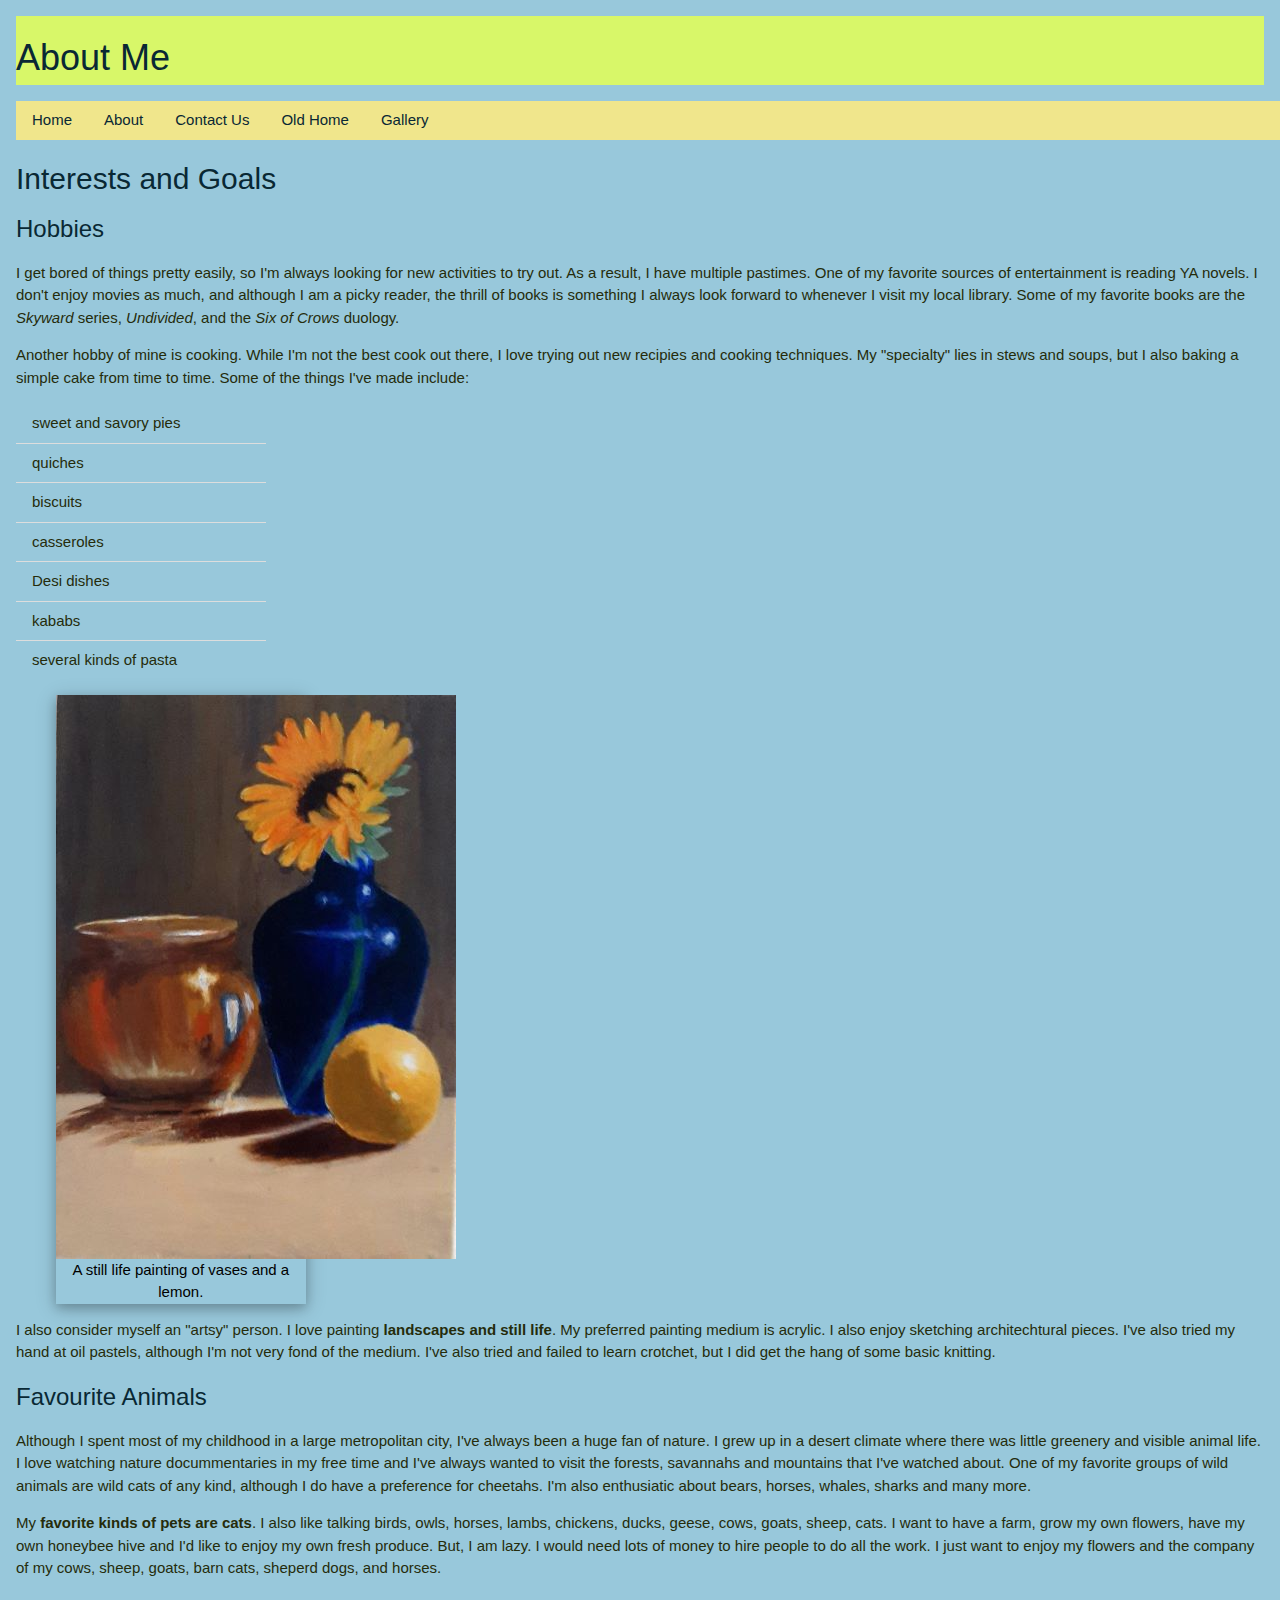
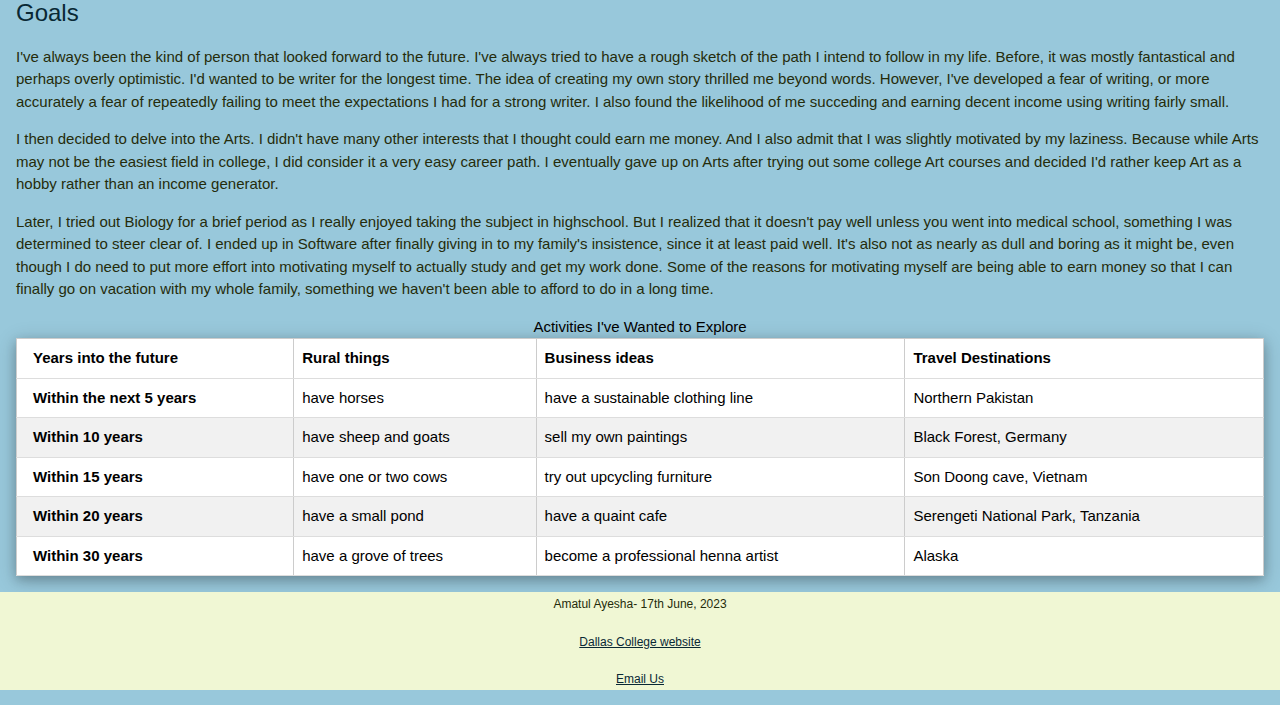
==== index.html @ 3aaa8612 "create old versions of file" ====
<!DOCTYPE html>
<html lang="en">

<head>
    <meta charset="UTF-8">
    <meta name="viewport" content="width=device-width, initial-scale=1.0">
    <link rel="stylesheet" href="css/style.css">
    <link rel="stylesheet" href="https://www.w3schools.com/w3css/4/w3.css">
    <title>About Me</title>
    <link rel="apple-touch-icon" sizes="57x57" href="images/favicon/apple-icon-57x57.png">
<link rel="apple-touch-icon" sizes="60x60" href="images/favicon/apple-icon-60x60.png">
<link rel="apple-touch-icon" sizes="72x72" href="images/favicon/apple-icon-72x72.png">
<link rel="apple-touch-icon" sizes="76x76" href="images/favicon/apple-icon-76x76.png">
<link rel="apple-touch-icon" sizes="114x114" href="images/favion/apple-icon-114x114.png">
<link rel="apple-touch-icon" sizes="120x120" href="images/favicon/apple-icon-120x120.png">
<link rel="apple-touch-icon" sizes="144x144" href="iamges/favicon/apple-icon-144x144.png">
<link rel="apple-touch-icon" sizes="152x152" href="images/favicon/apple-icon-152x152.png">
<link rel="apple-touch-icon" sizes="180x180" href="images/favicon/apple-icon-180x180.png">
<link rel="icon" type="image/png" sizes="192x192"  href="images/favicon/android-icon-192x192.png">
<link rel="icon" type="image/png" sizes="32x32" href="images/favicon/favicon-32x32.png">
<link rel="icon" type="image/png" sizes="96x96" href="images/favicon/favicon-96x96.png">
<link rel="icon" type="image/png" sizes="16x16" href="images/favicon/favicon-16x16.png">
<link rel="manifest" href="images/favicon/manifest.json">
<meta name="msapplication-TileColor" content="#ffffff">
<meta name="msapplication-TileImage" content="images/favicon/ms-icon-144x144.png">
<meta name="theme-color" content="#ffffff">
</head>

<body>
    <header class="w3-margin">
        <h1>About Me</h1>
    </header>
    <nav class="w3-margin w3-bar w3-khaki">
        <a href="index.html" class="w3-bar-item w3-button">Home</a> 
        <a href="blog.html" class="w3-bar-item w3-button">About</a>
        <a href="contact-us.html" class="w3-bar-item w3-button">Contact Us</a>
        <a href="otherhome.html" class="w3-bar-item w3-button">Old Home</a> 
        <a href="gallery.html"class="w3-bar-item w3-button">Gallery</a> 
        

    </nav>
    <main class="w3-margin">
        <h2>Interests and Goals</h2>
        <article>
            <h3>Hobbies</h3>
            <p>I get bored of things pretty easily, so I'm always looking for new activities to try out. As a result, I
                have multiple pastimes. One of my favorite sources of entertainment is reading YA novels. I don't enjoy
                movies as much, and although I am a picky reader, the thrill of books is something I always look forward
                to whenever I visit my local library. Some of my favorite books are the <em>Skyward</em> series,
                <em>Undivided</em>, and the <em>Six of Crows</em> duology.
            </p>
            <p>Another hobby of mine is cooking. While I'm not the best cook out there, I love trying out new recipies
                and cooking techniques. My "specialty" lies in stews and soups, but I also baking a simple cake from
                time to time. Some of the things I've made include:
            </p>
            <ul class="w3-ul" style="width:20%">
                <li>sweet and savory pies</li>
                <li>quiches</li>
                <li>biscuits</li>
                <li>casseroles</li>
                <li>Desi dishes</li>
                <li>kababs </li>
                <li>several kinds of pasta</li>
            </ul>

            <figure class="w3-card-4" style="width:20%">
            <img src="images/my-still-life-painting.jpg" alt="This is a picture of one of my earliest still life paintings.">
            <figcaption class="w3-container w3-center"> A still life painting of vases and a lemon.
            </figcaption>
            </figure>

            <p>I also consider myself an "artsy" person. I love painting <strong>landscapes and still life</strong>. My
                preferred painting medium is acrylic. I also enjoy sketching architechtural pieces. I've also tried my
                hand at oil pastels, although I'm not very fond of the medium. I've also tried and failed to learn
                crotchet, but I did get the hang of some basic knitting. </p>
        </article>
        <article>
            <h3>Favourite Animals</h3>
            <p>Although I spent most of my childhood in a large metropolitan city, I've always been a huge fan of
                nature. I grew up in a desert climate where there was little greenery and visible animal life. I love
                watching nature docummentaries in my free time and I've always wanted to visit the forests, savannahs
                and mountains that I've watched about. One of my favorite groups of wild animals are wild cats of any
                kind, although I do have a preference for cheetahs. I'm also enthusiatic about bears, horses, whales,
                sharks and many more.
            </p>
            <p>My <strong>favorite kinds of pets are cats</strong>. I also like talking birds, owls, horses, lambs,
                chickens, ducks, geese, cows, goats, sheep, cats. I want to have a farm, grow my own flowers, have my
                own honeybee hive and I'd like to enjoy my own fresh produce. But, I am lazy. I would need lots of money
                to hire people to do all the work. I just want to enjoy my flowers and the company of my cows, sheep,
                goats, barn cats, sheperd dogs, and horses. </p>
        </article>
        <article>
            <h3>Goals</h3>
            <p>I've always been the kind of person that looked forward to the future. I've always tried to have a rough
                sketch of the path I intend to follow in my life. Before, it was mostly fantastical and perhaps overly
                optimistic. I'd wanted to be writer for the longest time. The idea of creating my own story thrilled me
                beyond words. However, I've developed a fear of writing, or more accurately a fear of repeatedly failing
                to meet the expectations I had for a strong writer. I also found the likelihood of me succeding and
                earning decent income using writing fairly small. </p>
            <p>I then decided to delve into the Arts. I didn't have many other interests that I thought could earn me
                money. And I also admit that I was slightly motivated by my laziness. Because while Arts may not be the
                easiest field in college, I did consider it a very easy career path. I eventually gave up on Arts after
                trying out some college Art courses and decided I'd rather keep Art as a hobby rather than an income
                generator. </p>
            <p>Later, I tried out Biology for a brief period as I really enjoyed taking the subject in highschool. But I
                realized that it doesn't pay well unless you went into medical school, something I was determined to
                steer clear of. I ended up in Software after finally giving in to my family's insistence, since it at
                least paid well. It's also not as nearly as dull and boring as it might be, even though I do need to put
                more effort into motivating myself to actually study and get my work done. Some of the reasons for
                motivating myself are being able to earn money so that I can finally go on vacation with my whole
                family, something we haven't been able to afford to do in a long time.</p>
        </article>
        
        <table class="w3-table-all w3-card-4" border="1" cellpadding="2">
            <caption>Activities I've Wanted to Explore</caption>
            <thead>
                <tr>
                    <th>Years into the future</th>
                    <th scope="col" abbr="Column 1" id="col1">Rural things</th>
                    <th scope="col" abbr="Column 2" id="col2">Business ideas</th>
                    <th scope="col" abbr="Column 3" id="col3">Travel Destinations</th>
                </tr>
            </thead>
            <tbody>
                <tr>
                    <th scope="row">Within the next 5 years</th>
                    <td headers="col1">have horses</td>
                    <td headers="col2">have a sustainable clothing line</td>
                    <td headers="col3">Northern Pakistan</td>
                </tr>
                <tr>
                    <th scope="row">Within 10 years</th>
                    <td headers="col1">have sheep and goats</td>
                    <td headers="col2">sell my own paintings</td>
                    <td headers="col3">Black Forest, Germany</td>
                </tr>
                <tr>
                    <th scope="row">Within 15 years</th>
                    <td headers="col1">have one or two cows</td>
                    <td headers="col2">try out upcycling furniture</td>
                    <td headers="col3">Son Doong cave, Vietnam</td>
                </tr>
                <tr>
                    <th scope="row">Within 20 years</th>
                    <td headers="col1">have a small pond</td>
                    <td headers="col2">have a quaint cafe</td>
                    <td headers="col3">Serengeti National Park, Tanzania</td>
                </tr>
                <tr>
                    <th scope="row">Within 30 years</th>
                    <td headers="col1">have a grove of trees</td>
                    <td headers="col2">become a professional henna artist</td>
                    <td headers="col3">Alaska</td>
                </tr>
            </tbody>
        </table>
    </main>
    <footer>
        <p><small> Amatul Ayesha- 17th June, 2023 </small></p>
        <p><small><a href="https://www.dallascollege.edu/pages/default.aspx"> Dallas College website</a></small></p>
        <p><small><a href="mailto:aboutmurphy@gmail.com"> Email Us </a></small></p>
    </footer>
</body>

</html>
---- css/style.css ----
header {
    background-color: #D8F769;
    padding-top: 5px;
    
}


nav {
    background-color: #F0F7D4;
}



body {
    background-color: #98c8db;

}



footer {
    background-color: #F0F7D4;
    text-align: center
}


p {
    color: #252c0b;
    font-family: Helvetica, Arial sans-serif;
    font-weight: 400;

}

ul {
    color: #252c0b;
    font-family: Helvetica, Arial sans-serif;
    font-weight: 400;

}
h1,
h2,
h3,
h4,
h5,
h6 {
    color: #092834;
    font-family: Georgia, 'Times New Roman', Times, serif;
    font-weight: 700;
}

a:link {
    color: #092834;
}

/* unvisited link */
a:visited {
    color: #1D86AF;
}

/* visited link */
a:hover {
    color: #66B032;

}

/* mouse over link */
a:active {
    color: #B4E1F3;

}

/* selected link */


.italicwords {
    color: #D8F769;
}
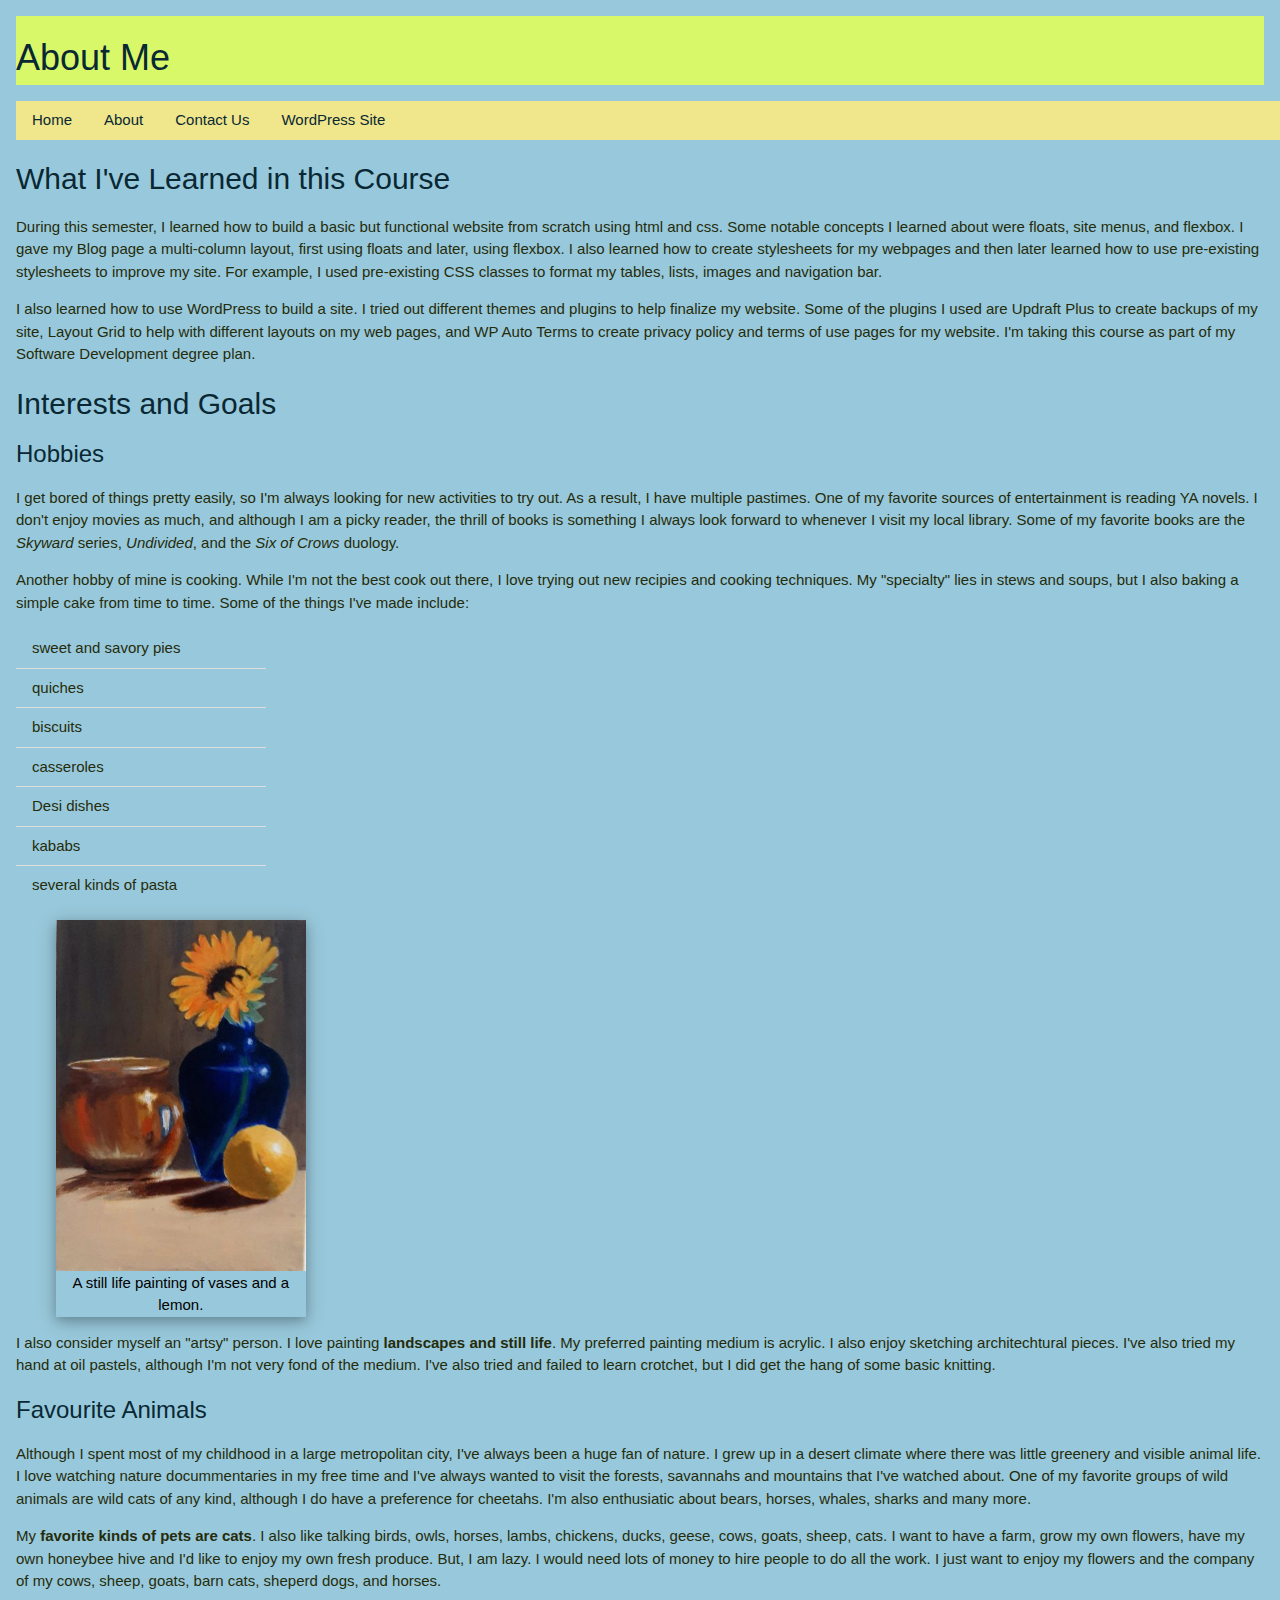
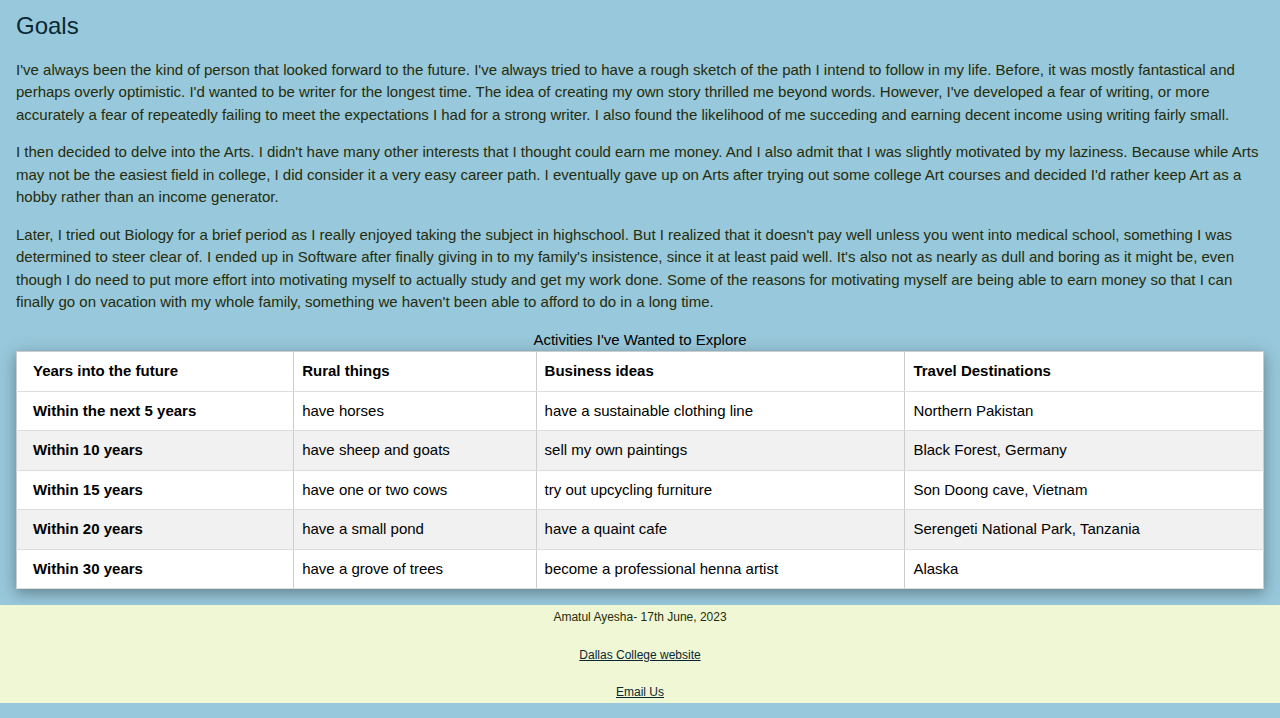
==== commit 9cb33730: "deleted Code.png and input-out.png because they weren't used in the code. And fixed a typo in index." ====
--- a/index.html
+++ b/index.html
@@ -8,22 +8,22 @@
     <link rel="stylesheet" href="https://www.w3schools.com/w3css/4/w3.css">
     <title>About Me</title>
     <link rel="apple-touch-icon" sizes="57x57" href="images/favicon/apple-icon-57x57.png">
-<link rel="apple-touch-icon" sizes="60x60" href="images/favicon/apple-icon-60x60.png">
-<link rel="apple-touch-icon" sizes="72x72" href="images/favicon/apple-icon-72x72.png">
-<link rel="apple-touch-icon" sizes="76x76" href="images/favicon/apple-icon-76x76.png">
-<link rel="apple-touch-icon" sizes="114x114" href="images/favion/apple-icon-114x114.png">
-<link rel="apple-touch-icon" sizes="120x120" href="images/favicon/apple-icon-120x120.png">
-<link rel="apple-touch-icon" sizes="144x144" href="iamges/favicon/apple-icon-144x144.png">
-<link rel="apple-touch-icon" sizes="152x152" href="images/favicon/apple-icon-152x152.png">
-<link rel="apple-touch-icon" sizes="180x180" href="images/favicon/apple-icon-180x180.png">
-<link rel="icon" type="image/png" sizes="192x192"  href="images/favicon/android-icon-192x192.png">
-<link rel="icon" type="image/png" sizes="32x32" href="images/favicon/favicon-32x32.png">
-<link rel="icon" type="image/png" sizes="96x96" href="images/favicon/favicon-96x96.png">
-<link rel="icon" type="image/png" sizes="16x16" href="images/favicon/favicon-16x16.png">
-<link rel="manifest" href="images/favicon/manifest.json">
-<meta name="msapplication-TileColor" content="#ffffff">
-<meta name="msapplication-TileImage" content="images/favicon/ms-icon-144x144.png">
-<meta name="theme-color" content="#ffffff">
+    <link rel="apple-touch-icon" sizes="60x60" href="images/favicon/apple-icon-60x60.png">
+    <link rel="apple-touch-icon" sizes="72x72" href="images/favicon/apple-icon-72x72.png">
+    <link rel="apple-touch-icon" sizes="76x76" href="images/favicon/apple-icon-76x76.png">
+    <link rel="apple-touch-icon" sizes="114x114" href="images/favicon/apple-icon-114x114.png">
+    <link rel="apple-touch-icon" sizes="120x120" href="images/favicon/apple-icon-120x120.png">
+    <link rel="apple-touch-icon" sizes="144x144" href="iamges/favicon/apple-icon-144x144.png">
+    <link rel="apple-touch-icon" sizes="152x152" href="images/favicon/apple-icon-152x152.png">
+    <link rel="apple-touch-icon" sizes="180x180" href="images/favicon/apple-icon-180x180.png">
+    <link rel="icon" type="image/png" sizes="192x192" href="images/favicon/android-icon-192x192.png">
+    <link rel="icon" type="image/png" sizes="32x32" href="images/favicon/favicon-32x32.png">
+    <link rel="icon" type="image/png" sizes="96x96" href="images/favicon/favicon-96x96.png">
+    <link rel="icon" type="image/png" sizes="16x16" href="images/favicon/favicon-16x16.png">
+    <link rel="manifest" href="images/favicon/manifest.json">
+    <meta name="msapplication-TileColor" content="#ffffff">
+    <meta name="msapplication-TileImage" content="images/favicon/ms-icon-144x144.png">
+    <meta name="theme-color" content="#ffffff">
 </head>
 
 <body>
@@ -31,25 +31,45 @@
         <h1>About Me</h1>
     </header>
     <nav class="w3-margin w3-bar w3-khaki">
-        <a href="index.html" class="w3-bar-item w3-button">Home</a> 
+        <a href="index.html" class="w3-bar-item w3-button">Home</a>
         <a href="blog.html" class="w3-bar-item w3-button">About</a>
         <a href="contact-us.html" class="w3-bar-item w3-button">Contact Us</a>
-        <a href="otherhome.html" class="w3-bar-item w3-button">Old Home</a> 
-        <a href="gallery.html"class="w3-bar-item w3-button">Gallery</a> 
-        
+        <a href="https://2learnwp.brookhavencollege.edu/AudieMurphy/" class="w3-bar-item w3-button">WordPress Site</a>
+
 
     </nav>
     <main class="w3-margin">
+        <article>
+            <h2>What I've Learned in this Course</h2>
+            <p>During this semester, I learned how to build a basic but functional website from scratch using html and
+                css. Some notable concepts I learned about were floats, site menus, and flexbox. I gave my Blog page a
+                multi-column layout, first using floats and later, using flexbox. I also learned how to create
+                stylesheets for my webpages and then later learned how to use pre-existing stylesheets to improve
+                my site. For example, I used pre-existing CSS classes to format my tables, lists, images and navigation
+                bar.
+            </p>
+            <p>
+                 I also learned how to use WordPress to build a site. I tried out different themes and plugins
+                to help finalize my website. Some of the plugins I used are Updraft Plus to create backups of my site,
+                Layout Grid to help with different layouts on my web pages, and WP Auto Terms to create privacy policy
+                and terms of use pages for my website. I'm taking this course as part of my Software Development degree
+                plan.
+            </p>
+        </article>
         <h2>Interests and Goals</h2>
         <article>
             <h3>Hobbies</h3>
-            <p>I get bored of things pretty easily, so I'm always looking for new activities to try out. As a result, I
-                have multiple pastimes. One of my favorite sources of entertainment is reading YA novels. I don't enjoy
-                movies as much, and although I am a picky reader, the thrill of books is something I always look forward
+            <p>I get bored of things pretty easily, so I'm always looking for new activities to try out. As a
+                result, I
+                have multiple pastimes. One of my favorite sources of entertainment is reading YA novels. I don't
+                enjoy
+                movies as much, and although I am a picky reader, the thrill of books is something I always look
+                forward
                 to whenever I visit my local library. Some of my favorite books are the <em>Skyward</em> series,
                 <em>Undivided</em>, and the <em>Six of Crows</em> duology.
             </p>
-            <p>Another hobby of mine is cooking. While I'm not the best cook out there, I love trying out new recipies
+            <p>Another hobby of mine is cooking. While I'm not the best cook out there, I love trying out new
+                recipies
                 and cooking techniques. My "specialty" lies in stews and soups, but I also baking a simple cake from
                 time to time. Some of the things I've made include:
             </p>
@@ -64,53 +84,73 @@
             </ul>
 
             <figure class="w3-card-4" style="width:20%">
-            <img src="images/my-still-life-painting.jpg" alt="This is a picture of one of my earliest still life paintings.">
-            <figcaption class="w3-container w3-center"> A still life painting of vases and a lemon.
-            </figcaption>
+                <img style="width:100%" src="images/my-still-life-painting.jpg"
+                    alt="This is a picture of one of my earliest still life paintings.">
+                <figcaption class="w3-container w3-center"> A still life painting of vases and a lemon.
+                </figcaption>
             </figure>
 
-            <p>I also consider myself an "artsy" person. I love painting <strong>landscapes and still life</strong>. My
-                preferred painting medium is acrylic. I also enjoy sketching architechtural pieces. I've also tried my
+            <p>I also consider myself an "artsy" person. I love painting <strong>landscapes and still life</strong>.
+                My
+                preferred painting medium is acrylic. I also enjoy sketching architechtural pieces. I've also tried
+                my
                 hand at oil pastels, although I'm not very fond of the medium. I've also tried and failed to learn
                 crotchet, but I did get the hang of some basic knitting. </p>
         </article>
         <article>
             <h3>Favourite Animals</h3>
             <p>Although I spent most of my childhood in a large metropolitan city, I've always been a huge fan of
-                nature. I grew up in a desert climate where there was little greenery and visible animal life. I love
-                watching nature docummentaries in my free time and I've always wanted to visit the forests, savannahs
-                and mountains that I've watched about. One of my favorite groups of wild animals are wild cats of any
-                kind, although I do have a preference for cheetahs. I'm also enthusiatic about bears, horses, whales,
+                nature. I grew up in a desert climate where there was little greenery and visible animal life. I
+                love
+                watching nature docummentaries in my free time and I've always wanted to visit the forests,
+                savannahs
+                and mountains that I've watched about. One of my favorite groups of wild animals are wild cats of
+                any
+                kind, although I do have a preference for cheetahs. I'm also enthusiatic about bears, horses,
+                whales,
                 sharks and many more.
             </p>
             <p>My <strong>favorite kinds of pets are cats</strong>. I also like talking birds, owls, horses, lambs,
-                chickens, ducks, geese, cows, goats, sheep, cats. I want to have a farm, grow my own flowers, have my
-                own honeybee hive and I'd like to enjoy my own fresh produce. But, I am lazy. I would need lots of money
-                to hire people to do all the work. I just want to enjoy my flowers and the company of my cows, sheep,
+                chickens, ducks, geese, cows, goats, sheep, cats. I want to have a farm, grow my own flowers, have
+                my
+                own honeybee hive and I'd like to enjoy my own fresh produce. But, I am lazy. I would need lots of
+                money
+                to hire people to do all the work. I just want to enjoy my flowers and the company of my cows,
+                sheep,
                 goats, barn cats, sheperd dogs, and horses. </p>
         </article>
         <article>
             <h3>Goals</h3>
-            <p>I've always been the kind of person that looked forward to the future. I've always tried to have a rough
-                sketch of the path I intend to follow in my life. Before, it was mostly fantastical and perhaps overly
-                optimistic. I'd wanted to be writer for the longest time. The idea of creating my own story thrilled me
-                beyond words. However, I've developed a fear of writing, or more accurately a fear of repeatedly failing
+            <p>I've always been the kind of person that looked forward to the future. I've always tried to have a
+                rough
+                sketch of the path I intend to follow in my life. Before, it was mostly fantastical and perhaps
+                overly
+                optimistic. I'd wanted to be writer for the longest time. The idea of creating my own story thrilled
+                me
+                beyond words. However, I've developed a fear of writing, or more accurately a fear of repeatedly
+                failing
                 to meet the expectations I had for a strong writer. I also found the likelihood of me succeding and
                 earning decent income using writing fairly small. </p>
-            <p>I then decided to delve into the Arts. I didn't have many other interests that I thought could earn me
-                money. And I also admit that I was slightly motivated by my laziness. Because while Arts may not be the
-                easiest field in college, I did consider it a very easy career path. I eventually gave up on Arts after
+            <p>I then decided to delve into the Arts. I didn't have many other interests that I thought could earn
+                me
+                money. And I also admit that I was slightly motivated by my laziness. Because while Arts may not be
+                the
+                easiest field in college, I did consider it a very easy career path. I eventually gave up on Arts
+                after
                 trying out some college Art courses and decided I'd rather keep Art as a hobby rather than an income
                 generator. </p>
-            <p>Later, I tried out Biology for a brief period as I really enjoyed taking the subject in highschool. But I
+            <p>Later, I tried out Biology for a brief period as I really enjoyed taking the subject in highschool.
+                But I
                 realized that it doesn't pay well unless you went into medical school, something I was determined to
-                steer clear of. I ended up in Software after finally giving in to my family's insistence, since it at
-                least paid well. It's also not as nearly as dull and boring as it might be, even though I do need to put
+                steer clear of. I ended up in Software after finally giving in to my family's insistence, since it
+                at
+                least paid well. It's also not as nearly as dull and boring as it might be, even though I do need to
+                put
                 more effort into motivating myself to actually study and get my work done. Some of the reasons for
                 motivating myself are being able to earn money so that I can finally go on vacation with my whole
                 family, something we haven't been able to afford to do in a long time.</p>
         </article>
-        
+
         <table class="w3-table-all w3-card-4" border="1" cellpadding="2">
             <caption>Activities I've Wanted to Explore</caption>
             <thead>
